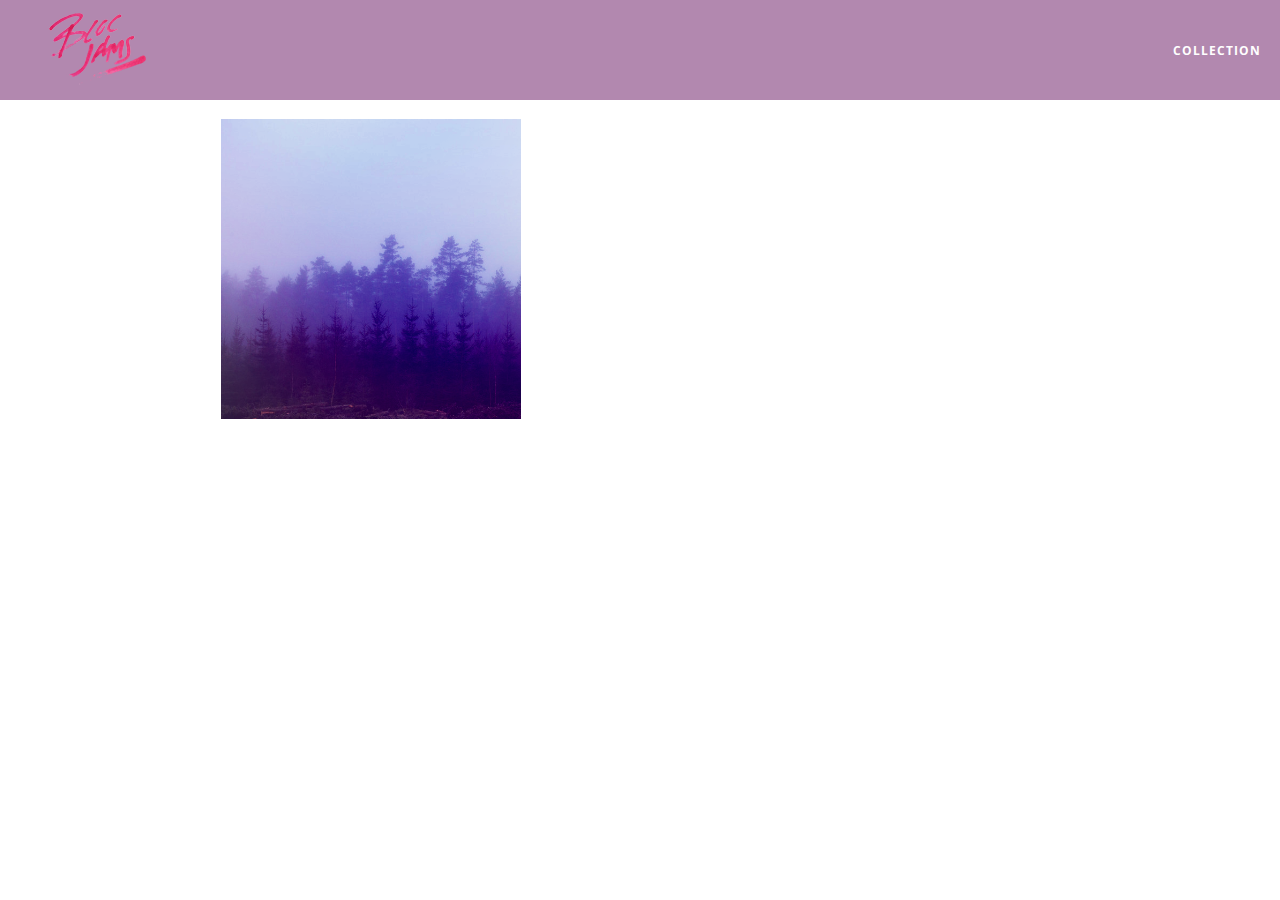
==== album.html @ be27fcac "Checkpoint 10: HTML & CSS: Album View: Completed" ====
<!DOCTYPE html>
 <html>
     <head>
         <title>Bloc Jams</title>
         <meta name="viewport" content="width=device-width, initial-scale=1">
         <link rel="stylesheet" type="text/css" href="http://fonts.googleapis.com/css?family=Open+Sans:400,800,600,700,300">
         <link rel="stylesheet" type="text/css" href="http://code.ionicframework.com/ionicons/2.0.1/css/ionicons.min.css">
         <link rel="stylesheet" type="text/css" href="styles/normalize.css">
         <link rel="stylesheet" type="text/css" href="styles/main.css">
         <link rel="stylesheet" type="text/css" href="styles/album.css">
     </head>
     <body class="album">
         <nav class="navbar"> <!-- nav bar -->
             <a href="index.html"  class="logo">
                 <img src="assets/images/bloc_jams_logo.png" alt="bloc jams logo">
             </a>
             <div class="links-container">
                 <a href="collection.html" class="navbar-link">collection</a>
             </div>
         </nav>
         <main class="album-view container narrow">
             <section class="clearfix">
                 <div class="column half">
                     <img src="assets/images/album_covers/01.png" class="album-cover-art">
                 </div>
                 <div class="album-view-details column half">
                     <h2 class="album-view-title">The Colors</h2>
                     <h3 class="album-view-artist">Pablo Picasso</h3>
                     <h5 class="album-view-release-info">1909 Spanish Records</h5>
                 </div>
             </section>
             <table class="album-view-song-list">
                 <tr class="album-view-song-item">
                     <td class="song-item-number">1</td>
                     <td class="song-item-title">Blue</td>
                     <td class="song-item-duration">X:XX</td>
                 </tr>
                 <tr class="album-view-song-item">
                     <td class="song-item-number">2</td>
                     <td class="song-item-title">Red</td>
                     <td class="song-item-duration">X:XX</td>
                 </tr>
                 <tr class="album-view-song-item">
                     <td class="song-item-number">3</td>
                     <td class="song-item-title">Green</td>
                     <td class="song-item-duration">X:XX</td>
                 </tr>
                 <tr class="album-view-song-item">
                     <td class="song-item-number">4</td>
                     <td class="song-item-title">Purple</td>
                     <td class="song-item-duration">X:XX</td>
                 </tr>
                 <tr class="album-view-song-item">
                     <td class="song-item-number">5</td>
                     <td class="song-item-title">Black</td>
                     <td class="song-item-duration">X:XX</td>
                 </tr>
             </table>             
         </main>         
     </body>
 </html>
---- styles/main.css ----
*, *::before, *::after {
    -moz-box-sizing: border-box;
    -webkit-box-sizing: border-box;
    box-sizing: border-box;
}

html {
    height: 100%; /* makes sure our HTML takes up 100% of the browser window */
    font-size: 100%;
}

body {
    font-family: 'Open Sans'; 
    color: white;             
    min-height: 100%;         
}

.navbar {
    position: relative;
    padding: 0.5rem;
    background-color: rgb(101,18,95, 0.5);
    z-index: 1;
}

.navbar .logo {
    position: relative; 
    left: 2rem;
    cursor: pointer;
}

.navbar .links-container {
    display: table;
    position: absolute;
    top: 0;
    right: 0;
    height: 100px;
    color: white;
    text-decoration: none;
}

.links-container .navbar-link {
    display: table-cell;
    position: relative;
    height: 100%;
    padding-left: 1rem;
    padding-right: 1rem;
    vertical-align: middle;
    color: white;
    font-size: 0.625rem;
    letter-spacing: 0.05rem;
    font-weight: 700;
    text-transform: uppercase;
    text-decoration: none;
    cursor: pointer;
}

.links-container .navbar-link:hover {
    color: rgb(233,50,117);
}

.container {
    margin: 0 auto;
    max-width: 64rem;
}

.container.narrow {
    max-width: 56rem;
}

/* Medium and small screens (640px) */
@media (min-width: 640px) {
    html { font-size: 112%; }
    
    .column {
        float: left;
        padding-left: 1rem;
        padding-right: 1rem;
    }
    .column.full { width: 100%; }
    .column.two-thirds { width: 66.7%; }
    .column.half { width: 50%; }
    .column.third { width: 33.3%; }
    .column.fourth { width: 25%; }
    .column.flow-opposite { float: right; }
}

/* Large screens (1024px) */
@media (min-width: 1024px) {
    html { font-size: 120%; }
}

.clearfix::before,
.clearfix::after {
    content: " ";
    display: table;
}

.clearfix::after {
    clear: both;
}
---- styles/album.css ----
body.album {
     background-image: url(../assets/images/blurred_backgrounds/blur_bg_3.jpg);
     background-repeat: no-repeat;
     background-attachment: fixed;
     background-position: center center;
     background-size: cover;
 }
 
 .album-cover-art {
     position: relative;
     left: 20%;
     margin-top: 1rem;
     width: 60%;
 }
 
 .album-view-details {
     position: relative;
     top: 1.5rem;
     padding: 1rem;
 }
 
 .album-view-details .album-view-title {
     font-weight: 300;
     font-size: 2rem;
 }
 
 .album-view-details .album-view-artist {
     font-weight: 300;
     font-size: 1.5rem;
 }
 
 .album-view-details .album-view-release-info {
     font-weight: 300;
     font-size: 0.75rem;
 }

 .album-view-song-list {
     width: 90%;
     margin: 1.5rem auto;
     font-weight: 300;
     font-size: 0.75em;
     border-collapse: collapse;
 }
 
 .album-view-song-item {
     height: 3rem;
     border-bottom: 1px solid rgba(255,255,255,0.5);
 }
 
 .song-item-number {
     width: 5%;
 }
 
 .song-item-title {
     width: 85%;
 }
 
 .song-item-duration {
     width: 5%;
 }

 @media (max-width: 640px) and (min-width: 320px) {
     .album-view-details {
         text-align: center;
     }
     
     .album-view-title {
         margin-top: 0;   
     }
 }
 
 @media (max-width: 1024px) and (min-width: 320px) {
    .album-view-song-list {
         position: relative;
         top: 1rem;
         width: 80%;
         margin: auto;
     }
 }
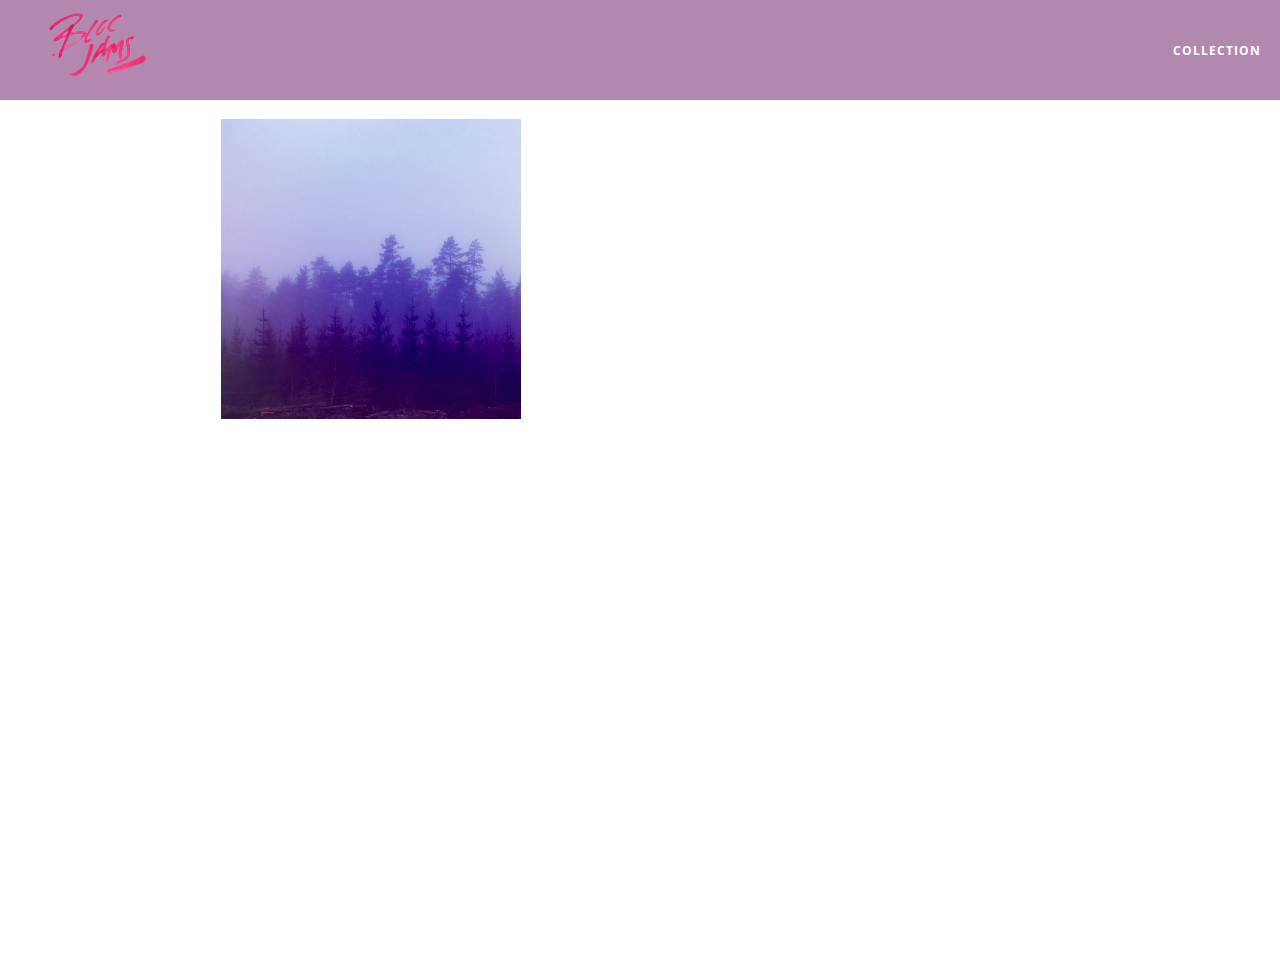
==== commit fd7893fe: "Checkpoint28: HTML & CSS: Music Player: Completed" ====
--- a/album.html
+++ b/album.html
@@ -8,6 +8,7 @@
          <link rel="stylesheet" type="text/css" href="styles/normalize.css">
          <link rel="stylesheet" type="text/css" href="styles/main.css">
          <link rel="stylesheet" type="text/css" href="styles/album.css">
+         <link rel="stylesheet" type="text/css" href="styles/player_bar.css">
      </head>
      <body class="album">
          <nav class="navbar"> <!-- nav bar -->
@@ -30,32 +31,43 @@
                  </div>
              </section>
              <table class="album-view-song-list">
-                 <tr class="album-view-song-item">
-                     <td class="song-item-number">1</td>
-                     <td class="song-item-title">Blue</td>
-                     <td class="song-item-duration">X:XX</td>
-                 </tr>
-                 <tr class="album-view-song-item">
-                     <td class="song-item-number">2</td>
-                     <td class="song-item-title">Red</td>
-                     <td class="song-item-duration">X:XX</td>
-                 </tr>
-                 <tr class="album-view-song-item">
-                     <td class="song-item-number">3</td>
-                     <td class="song-item-title">Green</td>
-                     <td class="song-item-duration">X:XX</td>
-                 </tr>
-                 <tr class="album-view-song-item">
-                     <td class="song-item-number">4</td>
-                     <td class="song-item-title">Purple</td>
-                     <td class="song-item-duration">X:XX</td>
-                 </tr>
-                 <tr class="album-view-song-item">
-                     <td class="song-item-number">5</td>
-                     <td class="song-item-title">Black</td>
-                     <td class="song-item-duration">X:XX</td>
-                 </tr>
              </table>             
-         </main>         
+         </main>  
+         <section class="player-bar">
+            <div class="container">
+                <div class="control-group main-controls">
+                    <a class="previous">
+                        <span class="ion-skip-backward"></span>
+                    </a>
+                    <a class="play-pause">
+                        <span class="ion-play"></span>
+                    </a>
+                    <a class="next">
+                        <span class="ion-skip-forward"></span>
+                    </a>
+                </div>
+                <div class="control-group currently-playing">
+                    <h2 class="song-name">My dumb song</h2>
+                    <div class="seek-control">
+                        <div class="seek-bar">
+                            <div class="fill"></div>
+                            <div class="thumb"></div>
+                        </div>
+                        <div class="current-time">2:30</div>
+                        <div class="total-time">4:45</div>
+                    </div>
+                    <h2 class="artist-song-mobile">My dumb song - Fallout Boy</h2>
+                    <h3 class="artist-name">Fallout Boy</h3>
+                </div>
+                <div class="control-group volume">
+                    <span class="ion-volume-high icon"></span>
+                    <div class="seek-bar">
+                        <div class="fill"></div>
+                        <div class="thumb"></div>
+                    </div>
+                </div>
+            </div>
+         </section>
+         <script src="scripts/album.js"></script>
      </body>
  </html>--- a/styles/album.css
+++ b/styles/album.css
@@ -4,6 +4,7 @@
      background-attachment: fixed;
      background-position: center center;
      background-size: cover;
+     padding-bottom: 200px;
  }
  
  .album-cover-art {
@@ -49,6 +50,7 @@
  
  .song-item-number {
      width: 5%;
+     min-width: 30px;
  }
  
  .song-item-title {
@@ -58,6 +60,28 @@
  .song-item-duration {
      width: 5%;
  }
+
+ .album-song-button {
+     text-align: center;
+     font-size: 14px;
+     background-color: white;
+     color: rgb(210, 40, 123);
+     border-radius: 50% 50%;
+     display: inline-block;
+     width: 28px;
+     height: 28px;
+ }
+ 
+ .album-song-button:hover {
+     cursor: pointer;
+     color: white;
+     background-color: rgb(210, 40, 123);
+ }
+ 
+ .album-song-button span {
+     line-height: 28px;
+ }
+
 
  @media (max-width: 640px) and (min-width: 320px) {
      .album-view-details {
--- a/styles/player_bar.css
+++ b/styles/player_bar.css
@@ -0,0 +1,184 @@
+ .player-bar {
+     position: fixed;
+     bottom: 0;
+     left: 0;
+     right: 0;
+     height: 200px;
+     background-color: rgba(255, 255, 255, 0.3);
+     z-index: 100;
+ }
+
+ .player-bar a {
+     font-size: 1.1rem;
+     vertical-align: middle;
+ }
+ 
+ .player-bar a,
+ .player-bar a:hover {
+     color: white;
+     cursor: pointer;
+     text-decoration: none;
+ }
+ 
+ .player-bar .container {
+     display: table;
+     padding: 0;
+     width: 90%;
+     min-height: 100%;
+ }
+ 
+ .player-bar .control-group {
+     display: table-cell;
+     vertical-align: middle;
+ }
+ 
+ .player-bar .main-controls {
+     width: 25%;
+     text-align: left;
+     padding-right: 1rem;
+ }
+
+ .player-bar .main-controls .previous {
+     margin-right: 16.5%;
+ }
+ 
+ .player-bar .main-controls .play-pause {
+     margin-right: 15%;
+     font-size: 1.6rem;
+ }
+ 
+ .player-bar .currently-playing {
+     width: 50%;
+     text-align: center;
+     position: relative;
+ }
+
+ .player-bar .currently-playing .song-name,
+ .player-bar .currently-playing .artist-name,
+ .player-bar .currently-playing .artist-song-mobile {
+     text-align: center;
+     font-size: 0.75rem;
+     margin: 0;
+     position: absolute;
+     width: 100%;
+     font-weight: 300;
+ }
+ 
+ .player-bar .currently-playing .song-name,
+ .player-bar .currently-playing .artist-song-mobile {
+     top: 1.1rem;
+ }
+ 
+ .player-bar .currently-playing .artist-name {
+     bottom: 1.1rem;
+ }
+ 
+ .player-bar .currently-playing .artist-song-mobile {
+     display: none;
+ }
+
+ .seek-control {
+     position: relative;
+     font-size: 0.8rem;
+ }
+ 
+ .seek-control .current-time {
+     position: absolute;
+     top: 0.5rem;
+ }
+ 
+ .seek-control .total-time {
+     position: absolute;
+     right: 0;
+     top: 0.5rem;
+ }
+ 
+ .seek-bar {
+     height: 0.25rem;
+     background-color: rgba(255, 255, 255, 0.3);
+     border-radius: 2px;
+     position: relative;
+     cursor: pointer;
+ }
+ 
+ .seek-bar .fill {
+     background-color: white;
+     width: 36%;
+     height: 0.25rem;
+     border-radius: 2px;
+ }
+ 
+ .seek-bar .thumb {
+     position: absolute;
+     height: 0.5rem;
+     width: 0.5rem;
+     background-color: white;
+     left: 36%;
+     top: 50%;
+     margin-left: -0.25rem;
+     margin-top: -0.25rem;
+     border-radius: 50%;
+     cursor: pointer;
+     -webkit-transition: all 100ms ease-in-out;
+        -moz-transition: all 100ms ease-in-out;
+             transition: all 100ms ease-in-out;
+ }
+ 
+ .seek-bar:hover .thumb {
+     width: 1.1rem;
+     height: 1.1rem;
+     margin-top: -0.5rem;
+     margin-left: -0.5rem;
+ }
+ 
+ .player-bar .volume {
+     width: 25%;
+     text-align: right;
+ }
+
+ .player-bar .volume .icon {
+     font-size: 1.1rem;
+     display: inline-block;
+     vertical-align: middle;
+ }
+ 
+ .player-bar .volume .seek-bar {
+     display: inline-block;
+     width: 5.75rem;
+     vertical-align: middle;
+ }
+
+ @media (max-width: 640px) {
+     .player-bar {
+         padding: 1rem;
+         background-color: rgba(0,0,0,0.6);
+     }
+ 
+     .player-bar .main-controls,
+     .player-bar .currently-playing,
+     .player-bar .volume {
+         display: block;
+         margin: 0 auto;
+         padding: 0;
+         width: 100%;
+         text-align: center;
+     }
+     
+     .player-bar .main-controls,
+     .player-bar .volume {
+         min-height: 3.5rem;
+     }
+     
+     .player-bar .currently-playing {
+         min-height: 2.5rem;
+     }
+      
+     .player-bar .artist-name,
+     .player-bar .song-name {
+         display: none;
+     }
+ 
+     .player-bar .currently-playing .artist-song-mobile {
+         display: block;
+     }
+ }